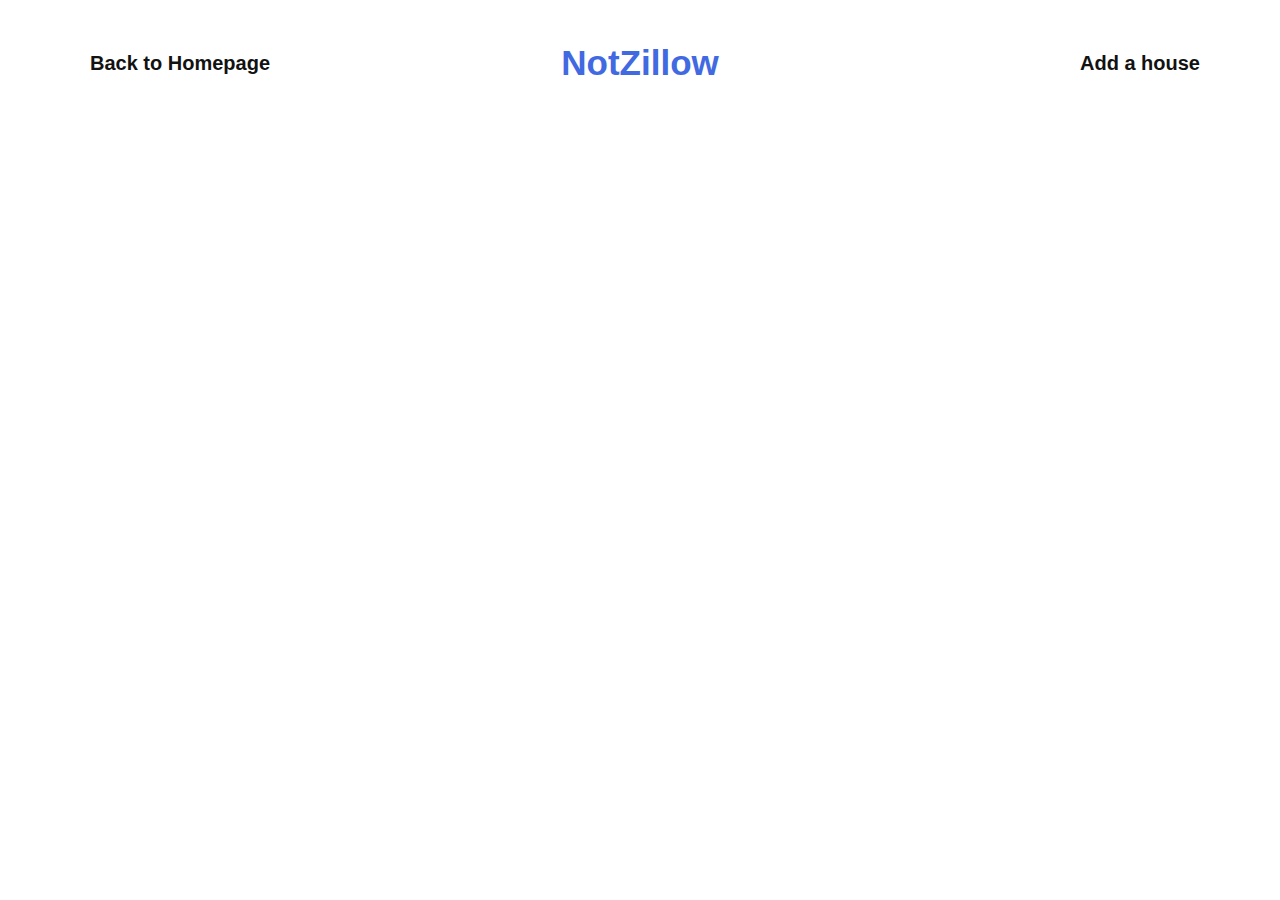
==== index.html @ 382cbd8c "first commit" ====
<!DOCTYPE html>
<html lang="en">
<head>
    <meta charset="UTF-8">
    <meta http-equiv="X-UA-Compatible" content="IE=edge">
    <meta name="viewport" content="width=device-width, initial-scale=1.0">
    <title>About Us</title>
    <link rel="stylesheet" href="index.css">
   
</head>



<body>
   <header>
    <div class="b1">

        <ul><li><b><a href="home.htm">Back to Homepage </a></b></li></ul>
         
    </div>
    
    <div class="logo">

        <h2>NotZillow</h2>

    </div>

    <div class="b1">
        <ul><li><b><a href="Addahouse.html">Add a house</a></b></li></ul>

    </div>

   </header> 
</body>
</html>
---- index.css ----
:root {
    --text-color:rgb(18, 18, 18);
}


* {
    text-decoration: none;
    list-style-type: none;
    font-family: Arial, Helvetica, sans-serif;
    color: var(--text-color);

}


header{
    width: 100%;
    height: 14vh;
    display: flex;
    justify-content: space-between;
    align-items: center;   
}

header .b1{
    width: 25%;
    display: flex;
    justify-content: center;
    align-items: center;
    font-size: 20px;

}

body {
    margin: 0;
    padding: 0;
}

header .logo {
    width: 50%;
    display: flex;
    justify-content: center;
    align-items: center;
}

header .logo h2 {
    font-size: 35px;
    color: royalblue;
}
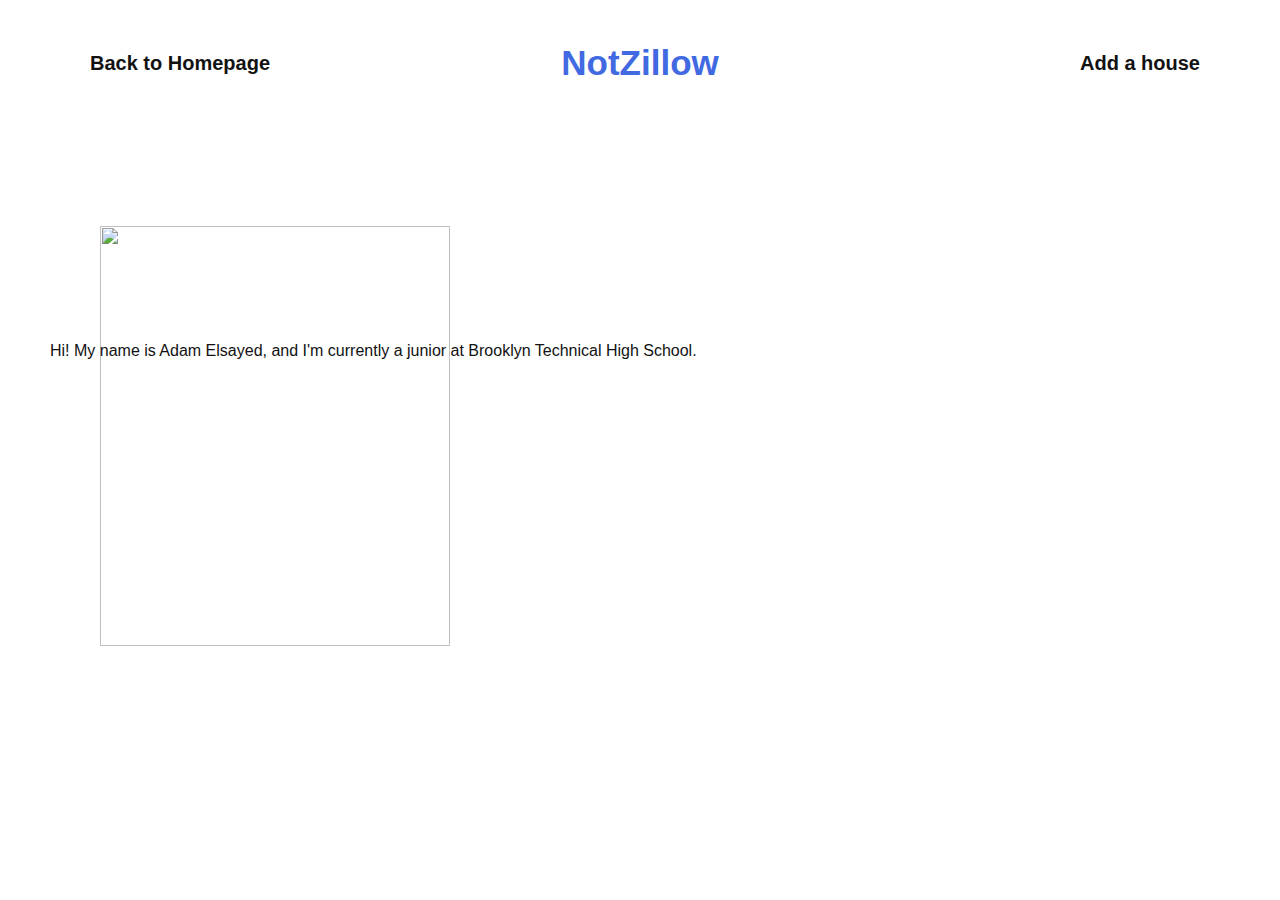
==== commit e92025ab: "done done" ====
--- a/index.html
+++ b/index.html
@@ -15,13 +15,17 @@
    <header>
     <div class="b1">
 
-        <ul><li><b><a href="home.htm">Back to Homepage </a></b></li></ul>
+        <ul><li><b><a href="home.html">Back to Homepage </a></b></li></ul>
          
     </div>
+
+    
+
+
     
     <div class="logo">
 
-        <h2>NotZillow</h2>
+        <center><h2>NotZillow</h2></center>
 
     </div>
 
@@ -30,6 +34,13 @@
 
     </div>
 
+  
    </header> 
+   <div class="b2">
+
+    <a ><img src="https://i.ibb.co/k1Y34Xz/Screenshot-2023-06-07-100612.png" width = "350" height = "420"></a>
+    
+</div>
+<p> Hi! My name is Adam Elsayed, and I'm currently a junior at Brooklyn Technical High School. </p>
 </body>
 </html>--- a/index.css
+++ b/index.css
@@ -11,6 +11,17 @@
 
 }
 
+body .b2 {
+    padding: 100px;
+    float: left;
+    width: 2000px;
+    height: 0px;
+}
+
+p{
+    float : left;
+    margin-left: 50px;
+}
 
 header{
     width: 100%;
@@ -43,5 +54,6 @@
 
 header .logo h2 {
     font-size: 35px;
+    justify-content: center;
     color: royalblue;
 }